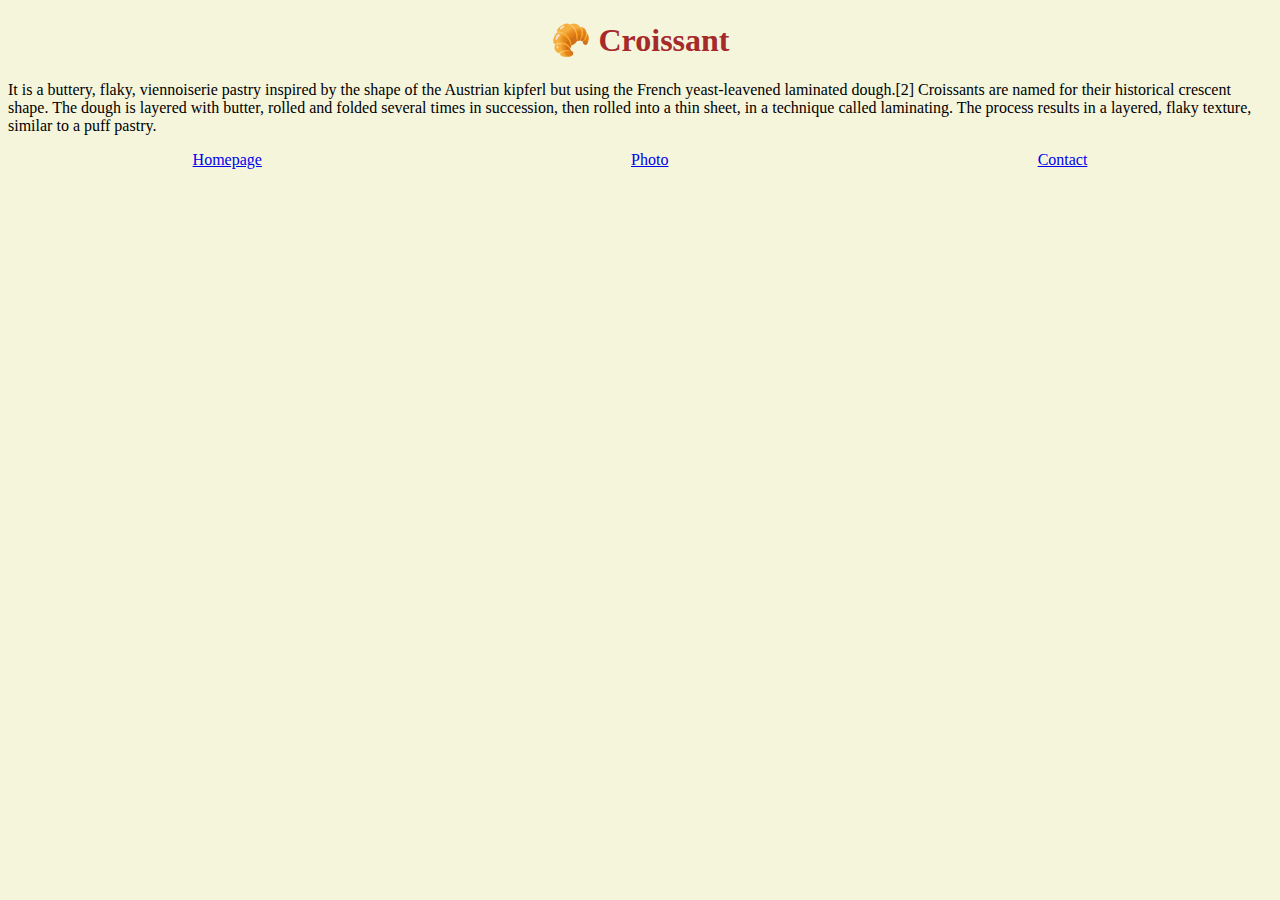
==== index.html @ d184901f "Created basic three pages" ====
<!DOCTYPE html>
<html lang="en">
  <head>
    <meta charset="UTF-8" />
    <meta name="viewport" content="width=device-width, initial-scale=1.0" />
    <link
      href="https://cdn.jsdelivr.net/npm/bootstrap@5.3.2/dist/css/bootstrap.min.css"
      rel="stylesheet"
      integrity="sha384-T3c6CoIi6uLrA9TneNEoa7RxnatzjcDSCmG1MXxSR1GAsXEV/Dwwykc2MPK8M2HN"
      crossorigin="anonymous"
    />
    <link rel="stylesheet" href="css/styles.css" />
    <title>Croissant</title>
  </head>
  <body>
    <h1>🥐 Croissant</h1>

    <p>
      It is a buttery, flaky, viennoiserie pastry inspired by the shape of the
      Austrian kipferl but using the French yeast-leavened laminated dough.[2]
      Croissants are named for their historical crescent shape. The dough is
      layered with butter, rolled and folded several times in succession, then
      rolled into a thin sheet, in a technique called laminating. The process
      results in a layered, flaky texture, similar to a puff pastry.
    </p>
    <div class="links">
      <a href="/">Homepage</a>
      <a href="/photo.html">Photo</a>
      <a href="/contact.html">Contact</a>
    </div>

  </body>
</html>
---- css/styles.css ----
.links{
    display: flex;
    justify-content: space-around;
    color: blue;
}

body{
    background-color: beige;
}

h1{
    text-align: center;

    color: brown;
}
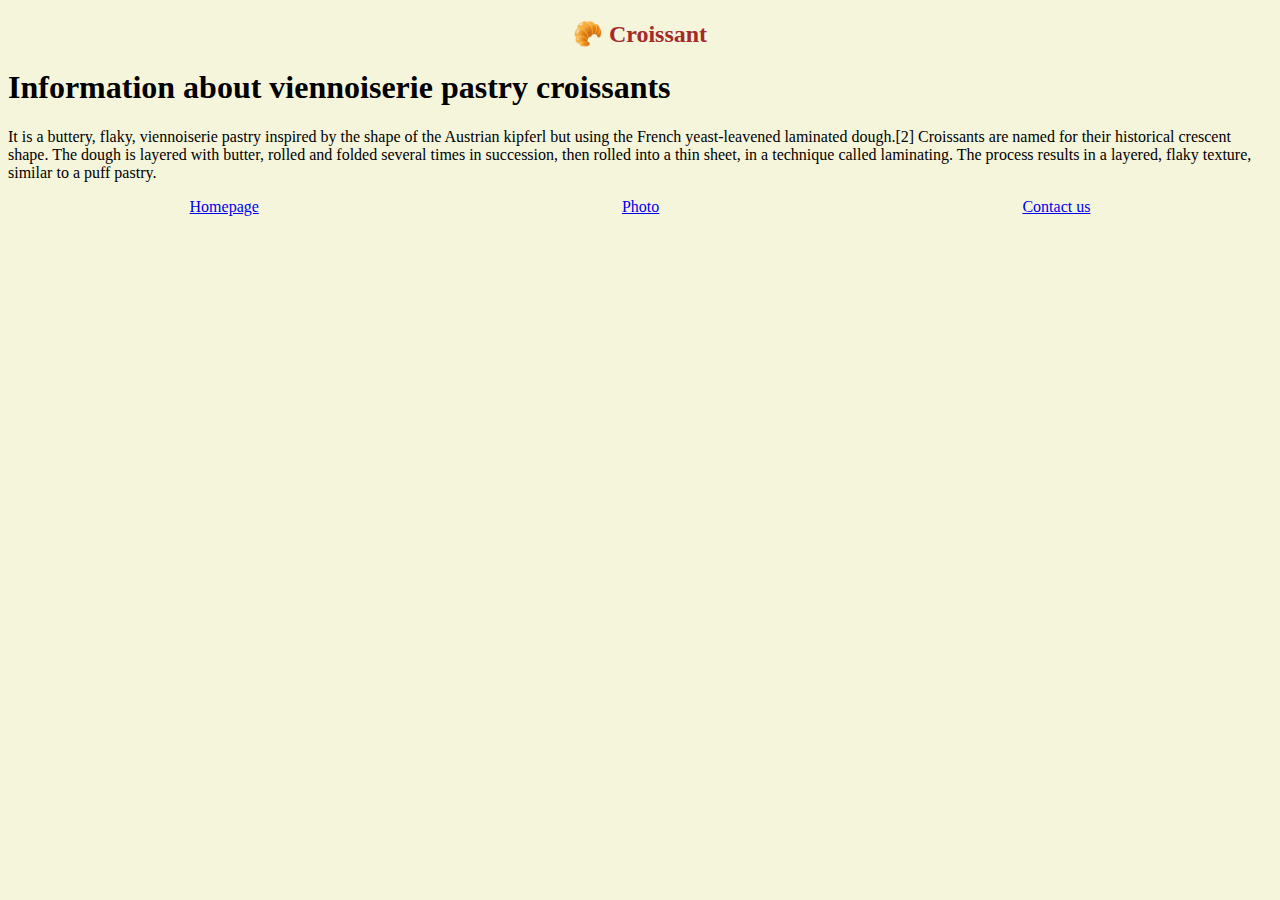
==== commit 7879df13: "SEO friendly check" ====
--- a/index.html
+++ b/index.html
@@ -2,6 +2,10 @@
 <html lang="en">
   <head>
     <meta charset="UTF-8" />
+    <meta
+      name="description"
+      content="Information about viennoiserie pastry Croissants"
+    />
     <meta name="viewport" content="width=device-width, initial-scale=1.0" />
     <link
       href="https://cdn.jsdelivr.net/npm/bootstrap@5.3.2/dist/css/bootstrap.min.css"
@@ -10,11 +14,13 @@
       crossorigin="anonymous"
     />
     <link rel="stylesheet" href="css/styles.css" />
-    <title>Croissant</title>
+    <title>Information about viennoiserie pastry Croissants</title>
   </head>
   <body>
-    <h1>🥐 Croissant</h1>
-
+    <h2 class="fs-1 text-center">🥐 Croissant</h2>
+    <h1 class="fs-5 text-center">
+      Information about viennoiserie pastry croissants
+    </h1>
     <p>
       It is a buttery, flaky, viennoiserie pastry inspired by the shape of the
       Austrian kipferl but using the French yeast-leavened laminated dough.[2]
@@ -23,11 +29,10 @@
       rolled into a thin sheet, in a technique called laminating. The process
       results in a layered, flaky texture, similar to a puff pastry.
     </p>
-    <div class="links">
-      <a href="/">Homepage</a>
-      <a href="/photo.html">Photo</a>
-      <a href="/contact.html">Contact</a>
+     <div class="links">
+      <a href="/" title="returns to Homepage">Homepage</a>
+      <a href="/photo.html" title="Photo of a croissant">Photo</a>
+      <a href="/contact.html" title="Contact croissant.com">Contact us</a>
     </div>
-
   </body>
 </html>
--- a/css/styles.css
+++ b/css/styles.css
@@ -8,7 +8,7 @@
     background-color: beige;
 }
 
-h1{
+h2{
     text-align: center;
 
     color: brown;
